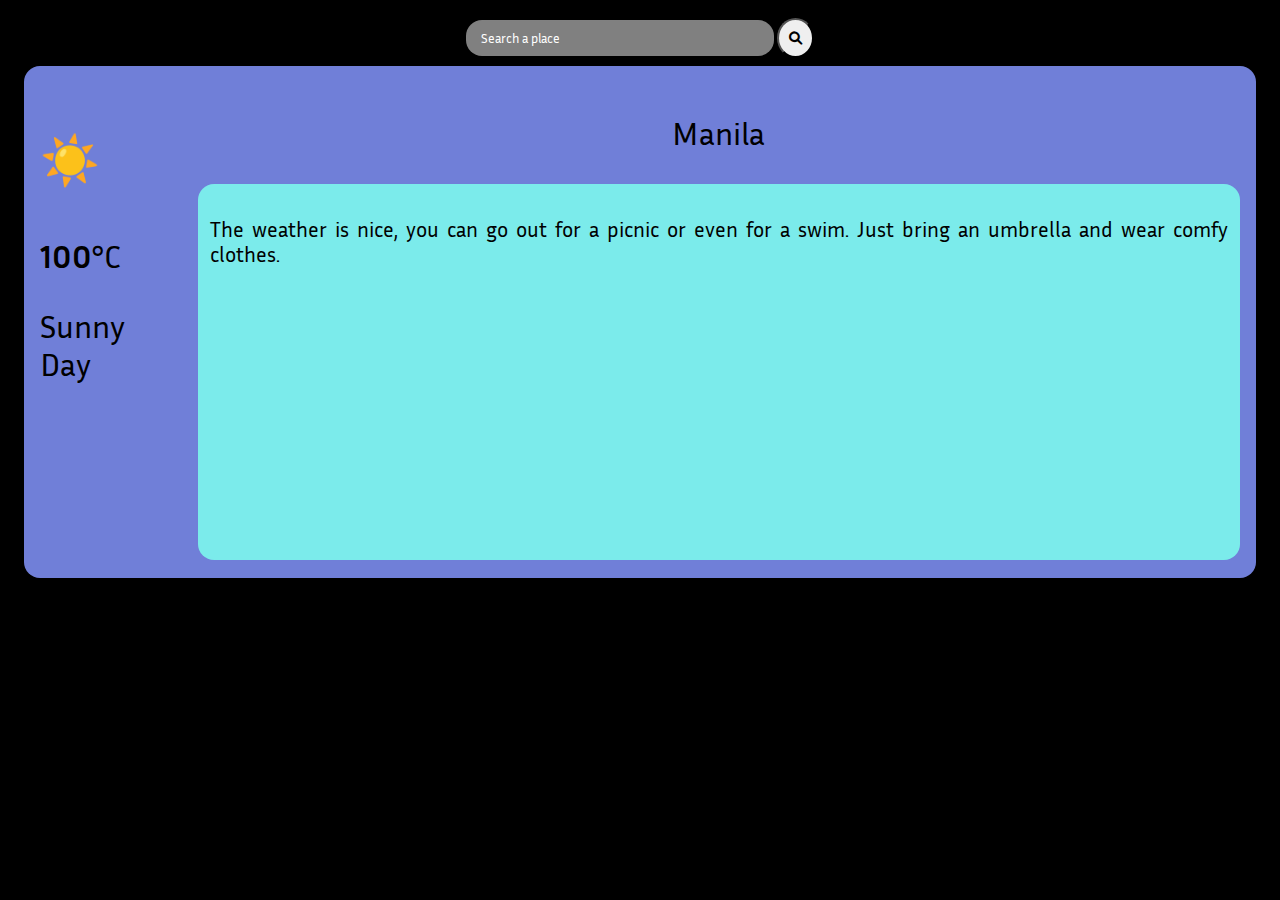
==== weather.html @ ead8bd15 "New website" ====
<!DOCTYPE html>
<html lang="en">
  <head>
    <meta charset="UTF-8" />
    <meta name="viewport" content="width=device-width, initial-scale=1.0" />
    <title>Weather Website</title>
    <link rel="stylesheet" href="style.css" />
    <link
      rel="stylesheet"
      href="https://cdnjs.cloudflare.com/ajax/libs/font-awesome/6.0.0-beta3/css/all.min.css"
    />
  </head>
  <body>
    <div class="website-body">
      <div class="header">
        <input
          type="text"
          name="Search"
          id="searchBar"
          placeholder="Search a place"
        />
        <button title="Search City" id="searchBtn">
          <i class="fa-solid fa-magnifying-glass"></i>
        </button>
      </div>
      <div class="weather-result">
        <div class="weather-info">
          <p class="status">☀️</p>
          <p class="temperature"><strong class="temp">100</strong>&deg;C</p>
          <p class="weather-status">Sunny Day</p>
        </div>
        <div class="weather-suggests">
          <p class="city-name">Manila</p>
          <div class="suggestions">
            <p>
              The weather is nice, you can go out for a picnic or even for a
              swim. Just bring an umbrella and wear comfy clothes.
            </p>
          </div>
        </div>
      </div>
    </div>
    <script src="weather.js"></script>
  </body>
</html>
---- style.css ----
@import url("https://fonts.googleapis.com/css2?family=Inria+Sans:ital,wght@0,300;0,400;0,700;1,300;1,400;1,700&display=swap");

body {
  background-color: black;
}

* {
  font-family: Inria Sans;
}

/*Website Body*/
.website-body {
  display: flex;
  flex-direction: column;
  justify-content: center;
  align-items: center;
  background-color: rgba(0, 0, 0, 0.712);
}

/*Header*/
.header {
  margin-top: 10px;
}
.header input {
  border-radius: 1rem;
  border: 5px white;
  background-color: gray;
  padding: 10px 10px 10px 10px;
  width: 18rem;
  color: white;
}

input::placeholder {
  color: white;
  padding-left: 5px;
}

button {
  padding: 10px 10px 10px 10px;
  cursor: pointer;
  border-radius: 50%;
}

/*Weather Result*/
.weather-result {
  display: flex;
  flex-direction: row;
  height: 30rem;
  margin: 0.5rem 1rem 1rem 1rem;
  padding: 1rem 1rem 1rem 1rem;
  background-color: rgb(112, 127, 216);
  border-radius: 1rem;
}

/*Weather Info*/
.weather-info {
  font-size: 2rem;
}
.weather-info p.status {
  font-size: 3rem;
}

/*Weather Suggests*/
.weather-suggests {
  margin-left: 1rem;
}
p.city-name {
  font-size: 2rem;
  text-align: center;
}

.suggestions {
  font-size: 1.3rem;
  text-align: justify;
  background-color: rgb(123, 235, 235);
  height: 22rem;
  border-radius: 1rem;
  padding: 0.75rem;
}
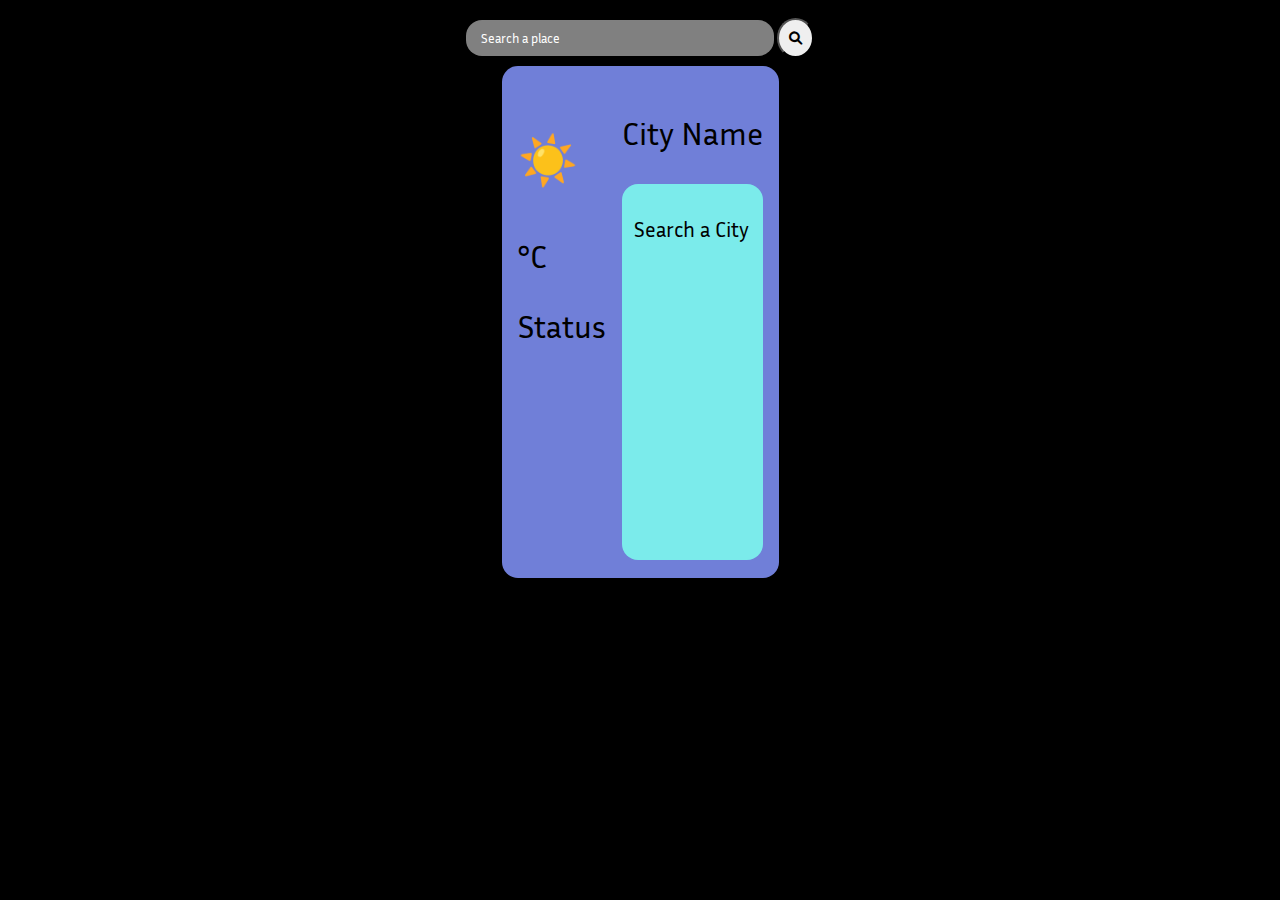
==== commit 0cd116d3: "Added weather conditions" ====
--- a/weather.html
+++ b/weather.html
@@ -26,16 +26,13 @@
       <div class="weather-result">
         <div class="weather-info">
           <p class="status">☀️</p>
-          <p class="temperature"><strong class="temp">100</strong>&deg;C</p>
-          <p class="weather-status">Sunny Day</p>
+          <p class="temperature"><strong class="temp"></strong>&deg;C</p>
+          <p class="weather-status">Status</p>
         </div>
         <div class="weather-suggests">
-          <p class="city-name">Manila</p>
+          <p class="city-name">City Name</p>
           <div class="suggestions">
-            <p>
-              The weather is nice, you can go out for a picnic or even for a
-              swim. Just bring an umbrella and wear comfy clothes.
-            </p>
+            <p class="suggest">Search a City</p>
           </div>
         </div>
       </div>
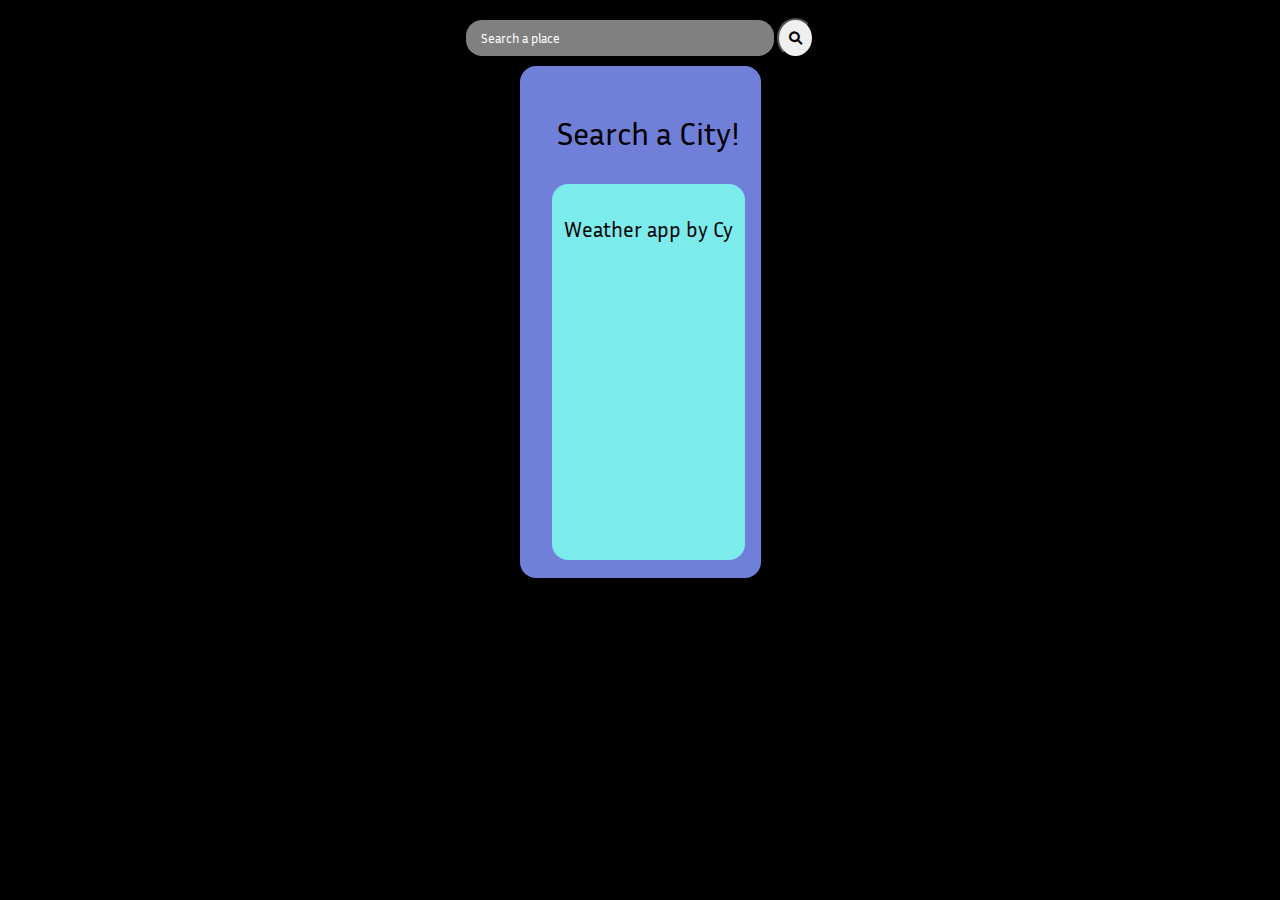
==== commit d142b982: "added weather icons and some conditions" ====
--- a/weather.html
+++ b/weather.html
@@ -25,14 +25,14 @@
       </div>
       <div class="weather-result">
         <div class="weather-info">
-          <p class="status">☀️</p>
-          <p class="temperature"><strong class="temp"></strong>&deg;C</p>
-          <p class="weather-status">Status</p>
+          <image class="status" title="status"></image>
+          <p class="temperature"><strong class="temp"></strong></p>
+          <p class="weather-status"></p>
         </div>
         <div class="weather-suggests">
-          <p class="city-name">City Name</p>
+          <p class="city-name">Search a City!</p>
           <div class="suggestions">
-            <p class="suggest">Search a City</p>
+            <p class="suggest">Weather app by Cy</p>
           </div>
         </div>
       </div>
--- a/style.css
+++ b/style.css
@@ -56,8 +56,9 @@
 .weather-info {
   font-size: 2rem;
 }
-.weather-info p.status {
-  font-size: 3rem;
+.weather-info img {
+  display: none;
+  height: 10rem;
 }
 
 /*Weather Suggests*/
